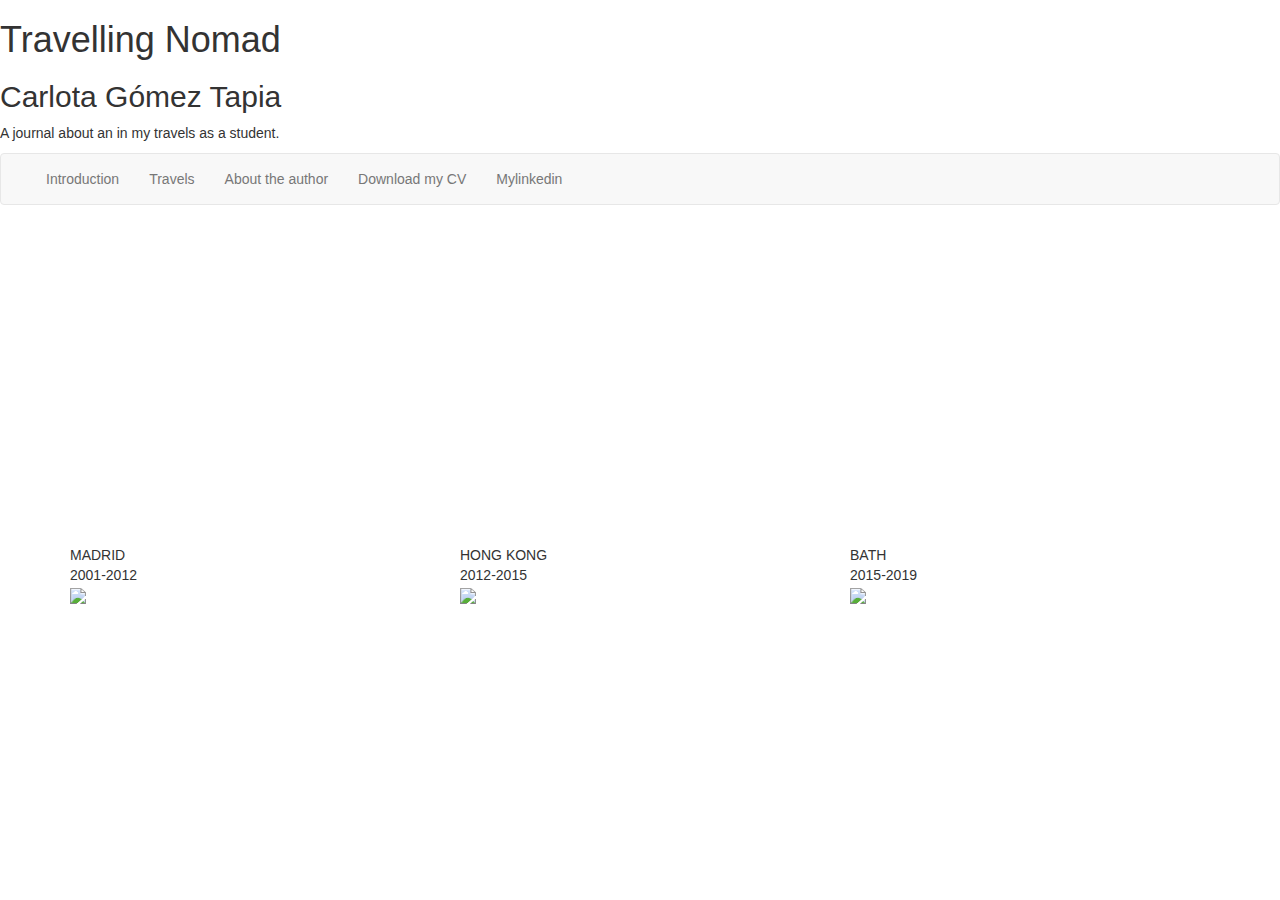
==== index.html @ 306700a4 "Initial Upload for github" ====
<!DOCTYPE html>
<html>
	<head>
		<title>Travelling Nomad</title>
		<link rel="stylesheet" href="https://maxcdn.bootstrapcdn.com/bootstrap/3.3.7/css/bootstrap.min.css" integrity="sha384-BVYiiSIFeK1dGmJRAkycuHAHRg32OmUcww7on3RYdg4Va+PmSTsz/K68vbdEjh4u" crossorigin="anonymous">	</head>
		<link rel="stylesheet" type="text/css" href="css/style.css">

		<h1>Travelling Nomad </h1>
			<h2> Carlota Gómez Tapia </h2>
			<p> A journal about an in my travels as a student.</p>
	</head>

	<body>

		<nav class="navbar navbar-default">
			  <div class="container-fluid">
			    <div class="navbar-header">
			      <a class="navbar-brand" href="#"> </a>
			    </div>
			    <ul class="nav navbar-nav">
			      <li><a href="index.html"> Introduction </a></li>
			      <li><a href=travels.html> Travels </a></li>
			      <li><a href="aboutme.html">About the author </a></li>
			      <li><a href= "mycv.pdf"> Download my CV </a> </li>
			      <li><a href= "https://www.linkedin.com/in/carlota-g%C3%B3mez-tapia-012a54b2?trk=hp-identity-name"> Mylinkedin </a> </li>
			    </ul>
			  </div>
			</nav>

		<div class="container"> 
			<div class="row">
				<div class= "col-md-3"> </div> 
				<div class= "col-md-4"> <iframe width="560" height="315" class="video" src="https://www.youtube.com/embed/ioYqFtr2D0Q" frameborder="0" allowfullscreen> </iframe> </div>
				<div class= "col-md-5"> </div> 
			</div> 

			<div class="row"> 
				<div class= "col-md-4"> MADRID </div>
				<div class= "col-md-4"> HONG KONG </div>
				<div class= "col-md-4"> BATH </div>
			</div>

			<div class="row"> 
				<div class= "col-md-4"> 2001-2012 </div>
				<div class= "col-md-4"> 2012-2015 </div>
				<div class= "col-md-4"> 2015-2019 </div>
			</div>


			<div class="row"> 
				<div class= "col-md-4"> <img src="img/madrid.jpg" class= "madrid"> </div>
				<div class= "col-md-4"> <img src="img/hongkong.jpg" class="hongkong"> </div>
				<div class= "col-md-4"> <img src="img/bath.jpg" class="bath"> </div>
			</div>

		</div >

	

		


	</body>
</html>
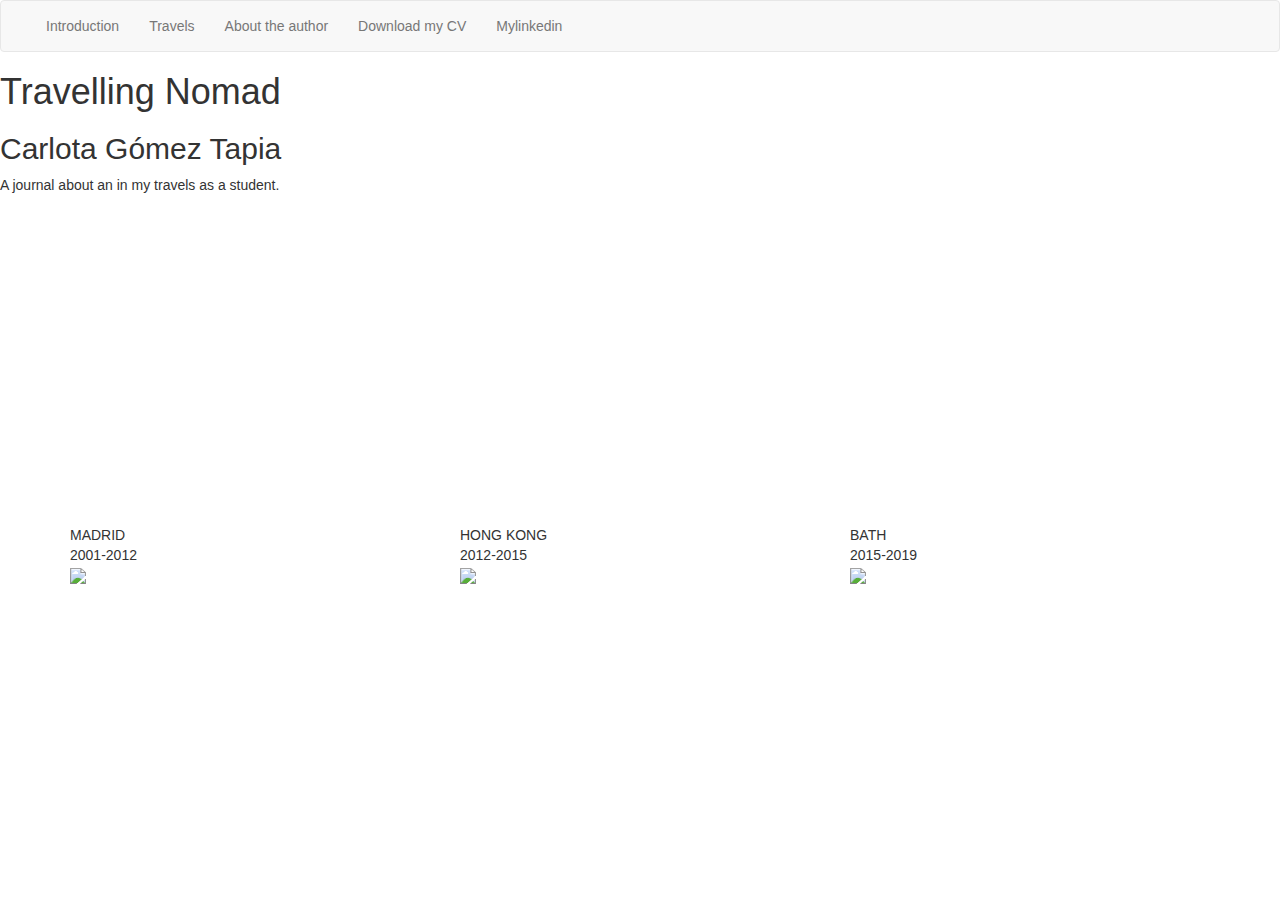
==== commit f3baa339: "Add files via upload" ====
--- a/index.html
+++ b/index.html
@@ -4,6 +4,21 @@
 		<title>Travelling Nomad</title>
 		<link rel="stylesheet" href="https://maxcdn.bootstrapcdn.com/bootstrap/3.3.7/css/bootstrap.min.css" integrity="sha384-BVYiiSIFeK1dGmJRAkycuHAHRg32OmUcww7on3RYdg4Va+PmSTsz/K68vbdEjh4u" crossorigin="anonymous">	</head>
 		<link rel="stylesheet" type="text/css" href="css/style.css">
+
+		<nav class="navbar navbar-default">
+				  <div class="container-fluid">
+				    <div class="navbar-header">
+				      <a class="navbar-brand" href="#"> </a>
+				    </div>
+				    <ul class="nav navbar-nav">
+				      <li><a href="index.html"> Introduction </a></li>
+				      <li><a href=travels.html> Travels </a></li>
+				      <li><a href="aboutme.html">About the author </a></li>
+				      <li><a href= "mycv.pdf"> Download my CV </a> </li>
+				      <li><a href= "https://www.linkedin.com/in/carlota-g%C3%B3mez-tapia-012a54b2?trk=hp-identity-name"> Mylinkedin </a> </li>
+				    </ul>
+				  </div>
+				</nav>
 
 		<h1>Travelling Nomad </h1>
 			<h2> Carlota Gómez Tapia </h2>
@@ -12,26 +27,11 @@
 
 	<body>
 
-		<nav class="navbar navbar-default">
-			  <div class="container-fluid">
-			    <div class="navbar-header">
-			      <a class="navbar-brand" href="#"> </a>
-			    </div>
-			    <ul class="nav navbar-nav">
-			      <li><a href="index.html"> Introduction </a></li>
-			      <li><a href=travels.html> Travels </a></li>
-			      <li><a href="aboutme.html">About the author </a></li>
-			      <li><a href= "mycv.pdf"> Download my CV </a> </li>
-			      <li><a href= "https://www.linkedin.com/in/carlota-g%C3%B3mez-tapia-012a54b2?trk=hp-identity-name"> Mylinkedin </a> </li>
-			    </ul>
-			  </div>
-			</nav>
-
 		<div class="container"> 
 			<div class="row">
 				<div class= "col-md-3"> </div> 
-				<div class= "col-md-4"> <iframe width="560" height="315" class="video" src="https://www.youtube.com/embed/ioYqFtr2D0Q" frameborder="0" allowfullscreen> </iframe> </div>
-				<div class= "col-md-5"> </div> 
+				<div class= "col-md-5"> <iframe width="560" height="315" class="video" src="https://www.youtube.com/embed/ioYqFtr2D0Q" frameborder="0" allowfullscreen> </iframe> </div>
+				<div class= "col-md-4"> </div> 
 			</div> 
 
 			<div class="row"> 
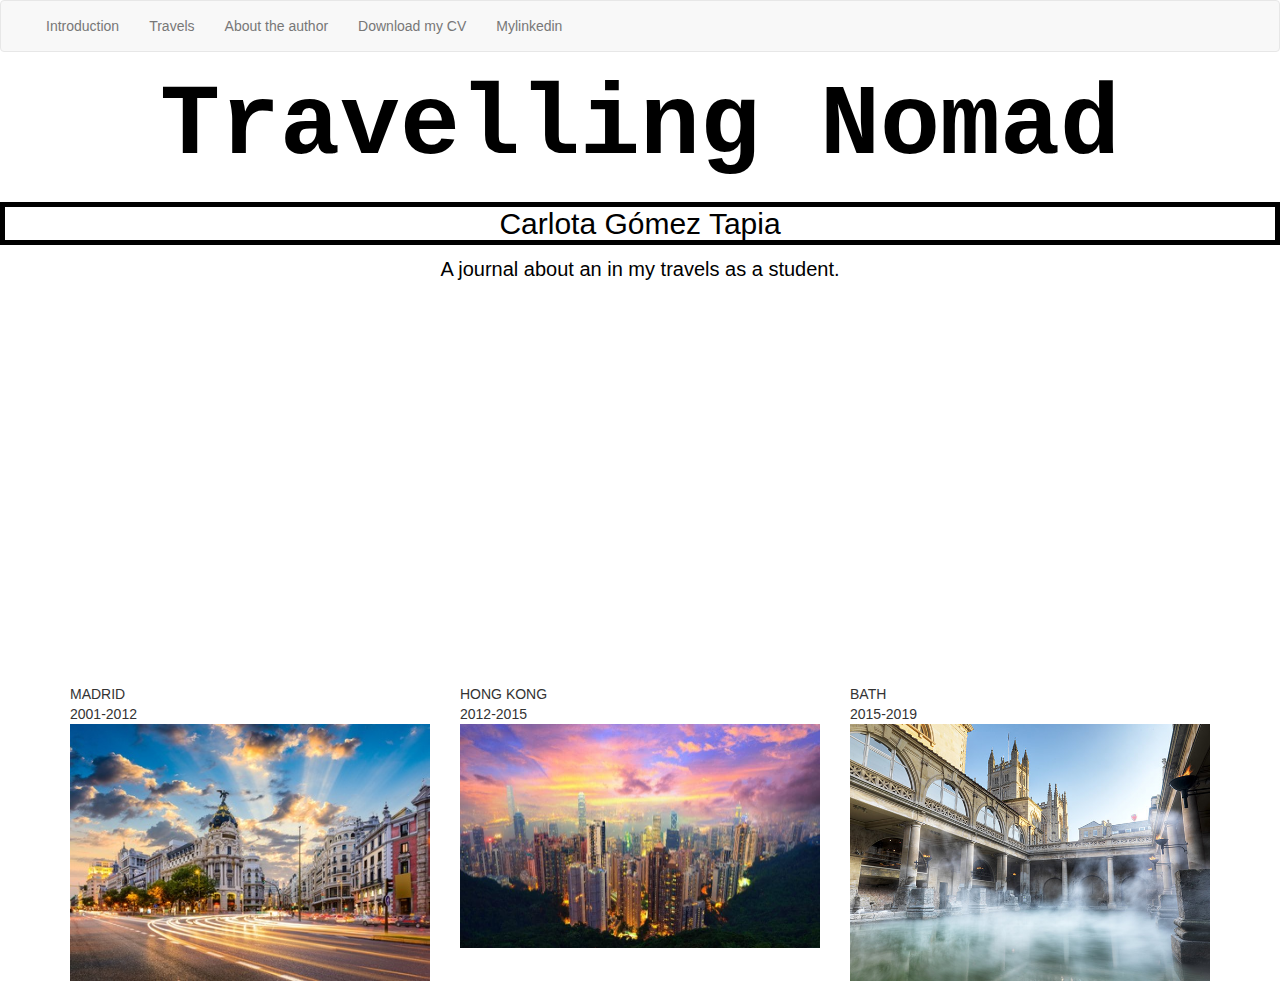
==== commit 2ae5d26a: "First Website" ====
--- a/index.html
+++ b/index.html
@@ -18,7 +18,7 @@
 				      <li><a href= "https://www.linkedin.com/in/carlota-g%C3%B3mez-tapia-012a54b2?trk=hp-identity-name"> Mylinkedin </a> </li>
 				    </ul>
 				  </div>
-				</nav>
+		</nav>
 
 		<h1>Travelling Nomad </h1>
 			<h2> Carlota Gómez Tapia </h2>
@@ -29,8 +29,8 @@
 
 		<div class="container"> 
 			<div class="row">
-				<div class= "col-md-3"> </div> 
-				<div class= "col-md-5"> <iframe width="560" height="315" class="video" src="https://www.youtube.com/embed/ioYqFtr2D0Q" frameborder="0" allowfullscreen> </iframe> </div>
+				<div class= "col-md-4"> </div> 
+				<div class= "col-md-4"> <iframe width="100%" height="315" class="video" src="https://www.youtube.com/embed/ioYqFtr2D0Q" frameborder="0" allowfullscreen> </iframe> </div>
 				<div class= "col-md-4"> </div> 
 			</div> 
 
@@ -48,17 +48,16 @@
 
 
 			<div class="row"> 
-				<div class= "col-md-4"> <img src="img/madrid.jpg" class= "madrid"> </div>
-				<div class= "col-md-4"> <img src="img/hongkong.jpg" class="hongkong"> </div>
-				<div class= "col-md-4"> <img src="img/bath.jpg" class="bath"> </div>
+				<div class= "col-md-4"> <img src="img/madrid.jpg" class= "img-responsive"> </div>
+				<div class= "col-md-4"> <img src="img/hongkong.jpg" class="img-responsive"> </div>
+				<div class= "col-md-4"> <img src="img/bath.jpg" class="img-responsive"> </div>
 			</div>
+
+
 
 		</div >
 
 	
 
-		
-
-
 	</body>
 </html>  --- a/css/style.css
+++ b/css/style.css
@@ -0,0 +1,49 @@
+h1{
+	color: black;
+	text-align:center;
+	font-size:100px;
+	font-family:courier;
+	font-weight: bold ;
+}
+h2{
+	color:black;
+	border:5px solid black; 
+	text-align:center;
+}
+p{ 
+	color:black; 
+	text-align: center; ;
+	font-size: 20px;
+}
+
+body { 
+	background-color: white;
+	}
+
+
+img{
+	width: 580px;
+	height: 400px;
+}
+
+.video{
+	align-items:center ;
+	margin-bottom:70px;
+	align-content: center;
+}
+.madrid{
+	margin:auto
+}
+
+.hongkong{
+	margin:auto;
+}
+.bath{
+	margin:auto
+}
+
+
+ul{
+	color:blue;
+	text-align:center ;
+}